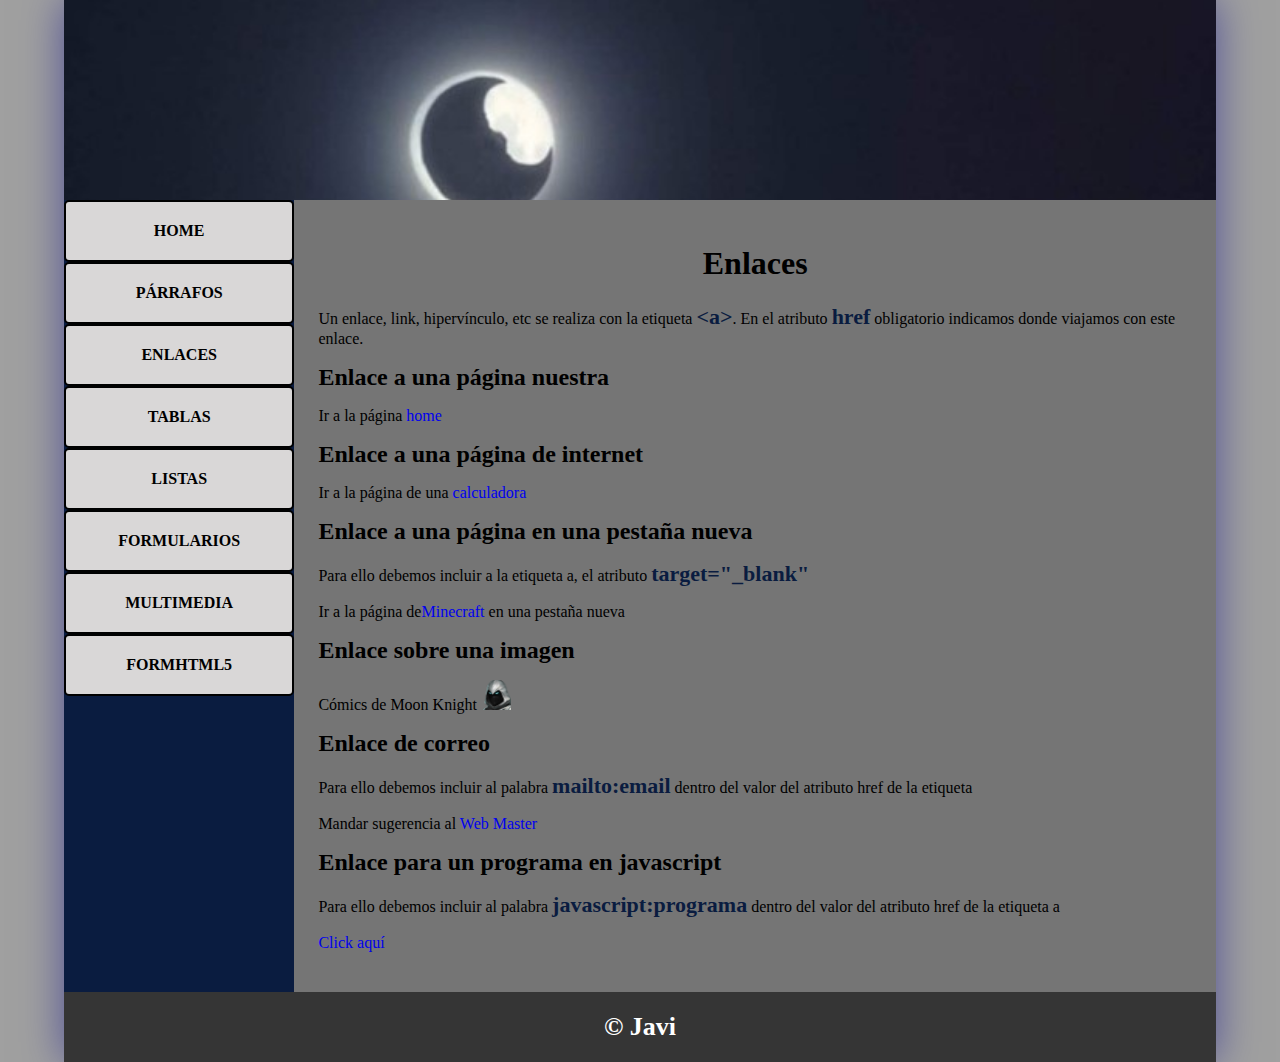
==== enlaces.html @ 4d3cf353 "casiterminada" ====
<!DOCTYPE html>
<html lang="en">

<head>
    <meta charset="UTF-8">
    <meta http-equiv="X-UA-Compatible" content="IE=edge">
    <meta name="viewport" content="width=device-width, initial-scale=1.0">
    <title>Longaniza</title>
    <link rel="stylesheet" href="css/style.css">
</head>

<body>
    <div class="container">
        <header></header>
        <div id="principal">
            <nav>
                <ul>
                    <a href="index.html">
                        <li>HOME</li>
                    </a>
                    <a href="parrafos.html">
                        <li>PÁRRAFOS</li>
                    </a>
                    <a href="enlaces.html">
                        <li>ENLACES</li>
                    </a>
                    <a href="tablas.html">
                        <li>TABLAS</li>
                    </a>
                    <a href="listas.html">
                        <li>LISTAS</li>
                    </a>
                    <a href="formularios.html">
                        <li>FORMULARIOS</li>
                    </a>
                    <a href="multimedia.html">
                        <li>MULTIMEDIA</li>
                    </a>
                    <a href="formhtml5.html">
                        <li>FORMHTML5</li>
                    </a>
                </ul>
            </nav>
            <div id="content">
                <div id="enlaces">
                    <h1 class="txt-center">Enlaces</h1>
                
                <p>Un enlace, link, hipervínculo, etc se realiza con la etiqueta <span class="tag">&lt;a&gt;</span>. En
                    el atributo <span class="tag">href</span> obligatorio indicamos donde viajamos con este enlace. </p>
                <h2>Enlace a una página nuestra</h2>
                <p>Ir a la página <a href="index.html">home</a></p>
                <h2>Enlace a una página de internet</h2>
                <p>Ir a la página de una <a href="https://calculadora.name/">calculadora</a></p>
                <h2>Enlace a una página en una pestaña nueva</h2>
                <p>Para ello debemos incluir a la etiqueta a, el atributo <span class="tag">target="_blank"</span> </p>
                <p>Ir a la página de<a href="https://www.minecraft.net/es-es" target="_blank">Minecraft</a> en una
                    pestaña nueva</p>
                <h2>Enlace sobre una imagen</h2>
                <p>Cómics de Moon Knight <a href="https://readcomiconline.li/Comic/Moon-Knight-2021" target="_blank"> <img
                            src="img/mk mff.png" alt="Moon-Knight-2021" width="30"></a></p>
                <h2>Enlace de correo</h2>
                <p>Para ello debemos incluir al palabra <span class="tag">mailto:email</span> dentro del valor del
                    atributo href de la etiqueta</p>
                <p>Mandar sugerencia al <a href="mailto:TuAbuelaRobaEmpanadas69@gmail.com">Web Master</a></p>
                <h2>Enlace para un programa en javascript</h2>
                <p>Para ello debemos incluir al palabra <span class="tag">javascript:programa</span> dentro del valor
                    del atributo href de la etiqueta a</p>
                <p> <a href="javascript:alert('It´s over 9000!!!!')">Click aquí</a></p>
                </div>
            </div>
            <div class="cb"></div>
        </div>
        <footer>&copy; Javi </footer>
    </div>
</body>

</html>
---- css/style.css ----
* {
    box-sizing: border-box;
}

body {
    background-color: rgb(160, 160, 160);
    margin: 0;
}

.container {
    background-color: #000000;
    width: 90%;
    margin: 0 auto;
    box-shadow: 0 0 40px rgba(0, 2, 138, 0.507);

}

header {
    background-color: #313131;
    background-image: url(../img/header-mk\ recortao.jpg);
    background-repeat: no-repeat;
    background-size: cover;
    height: 200px;
}

footer {
    background-color: #353535;
    text-align: center;
    font-size: 26px;
    font-weight: bold;
    color: rgb(255, 255, 255);
    padding: 20px;
}

nav {
    width: 20%;
    float: left;
}

#content {
    width: 80%;
    float: right;
    background-color: #757575;
    flex: 1;

}

.cb {
    clear: both;
}

nav ul {
    padding: 0;
    margin: 0;
    list-style-type: none;
}

nav ul li {
    background-color: #D9D7D7;
    color: #000000;
    border: solid 2px rgb(0, 0, 0);
    padding: 20px 0;
    font-weight: bold;
    text-align: center;
    border-radius: 5px;
}

nav ul li:hover {
    background-color: #0D0D0D;
    color: #F1F0F2;
    border-radius: 5px;
    padding: 20px;
}


#principal {
    background-color: #0A1C40;
    display: flex;
}

a {
    text-decoration: none;
}

#home {
    text-align: center;
    padding: 200px 0;
    flex: 1;
}

#parrafos {
    flex: 1;
    padding: 24px;
}

.tag {
    color: #0A1C40;
    font-size: 22px;
    font-weight: bold;
}

.txt-center {
    text-align: center;
}

.txt-azul {
    color: rgb(0, 102, 255);
}

.caja {
    background-color: aquamarine;
    width: 110px;
    height: 70px;
    text-align: center;

}

#enlaces {
    flex: 1;
    padding: 24px;
}

/*    desordenada customizada */
ul.ldc li {
    list-style-type: square;
}

ul.ldc li ul li {
    list-style-type: circle;
}

ul.ldc li ul li ul li {
    list-style-type: disc;
}

/*    ordenada customizada */
ol.loc li {
    list-style-type: upper-alpha;
}

ol.loc li ol li {
    list-style-type: upper-roman;
}

ol.loc li ol li ol li {
    list-style-type: lower-greek;

}

ol.loci {
    list-style-type: upper-roman;
}

ol.loci li ol li {
    list-style-image: url(../img/6estrellaschiquita-removebg-preview.png);
}

ol.loci li ol li ol li {
    list-style-image: url(../img/6estrellaschiquita-removebg-preview.png);
}

.tt {
    color: rgb(106, 255, 68);
    font-size: 30px;
    font-weight: bold;
}

.doom {
    color: #8D2212;
    font-size: 30px;
    font-weight: bold;
}

.bp {
    color: #BC9732;
    font-size: 30px;
    font-weight: bold;
}

dt {
    color: blue;
    font-size: 30px;
    font-weight: bold;
}

table.te th {
    background-color: #0A1C40;
    color: rgb(145, 144, 85);
    font-size: 28px;
}

table.te td {
    color: #0A1C40;
    background-color: rgb(145, 144, 85);
}

table.centered td {
    text-align: center;
}

table.striped tr:nth-child(odd) {
    background-color: rgb(94, 78, 58);
}

table.striped tr:nth-child(even) {
    background-color: rgb(66, 68, 92);
}

.sisi {
    background-color: #FFA264;
}

.prog {
    background-color: #0080FF;
}

.ende {
    background-color: #00B95C;
}

.bdd {
    background-color: #FF8080;
}

.LGSM {
    background-color: #00DF00;
}

.fol {
    background-color: #FFFF64;
}

.ing {
    background-color: #D2D26E;
}

.horario {
    background-color: white;
}

.esp {
    color: #008080;
}

#centro {
    text-align: center;
}

#daw {
    text-align: center;
    font-weight: bold;
    font-style: italic;
    font-size: 20px;
}

table.horario {
    margin: 0 auto;
    font-family: Arial, Helvetica, sans-serif;
}

#hora {
    font-weight: bold;
    text-align: center;
    text-align-last: center;
}
h2{
    margin: 0 auto;
}

#eñe,
.bdd,
.fol,
.ende,
.sisi,
.prog,
.ing,
.LGSM {
    text-align: center;
    font-weight: bold;
}
#formularios{
    margin-left: 1%;
    margin-right: 1%;
}

.negrita {
    font-weight: bolder;
    font-size: 22px;
}

#termcond {
    font-family: Helvetica, Arial, sans-serif;
    font-style: normal;
    font-weight: normal;
    font-size: 12px;
    letter-spacing: normal;
    line-height: normal;
    text-transform: none;
    text-decoration: none;
    text-align: left;
}

#mou {
    width: 99%;
}

#moe {
    width: 49%;
}
.flotacion{
    float: left;
    border-radius: 2px;
    border-color: #0A1C40;
}
.noflotar{
    clear: both;
}
.margin{
    margin:1% 3%;
}
audio{
    display: block;
    margin: 0 20%;
    width: 60%;
}
#formhtml5 form{
    width: 50%;
    margin: 0 auto;
    padding: 20px;
}
#formhtml5 form fieldset legend {
    background-color: rgb(0, 15, 80);
    color: rgb(255, 251, 235);
}
#idrange{
    width: 40px;
    text-align: center;
}
#multimedia video{
padding: 3%;
}
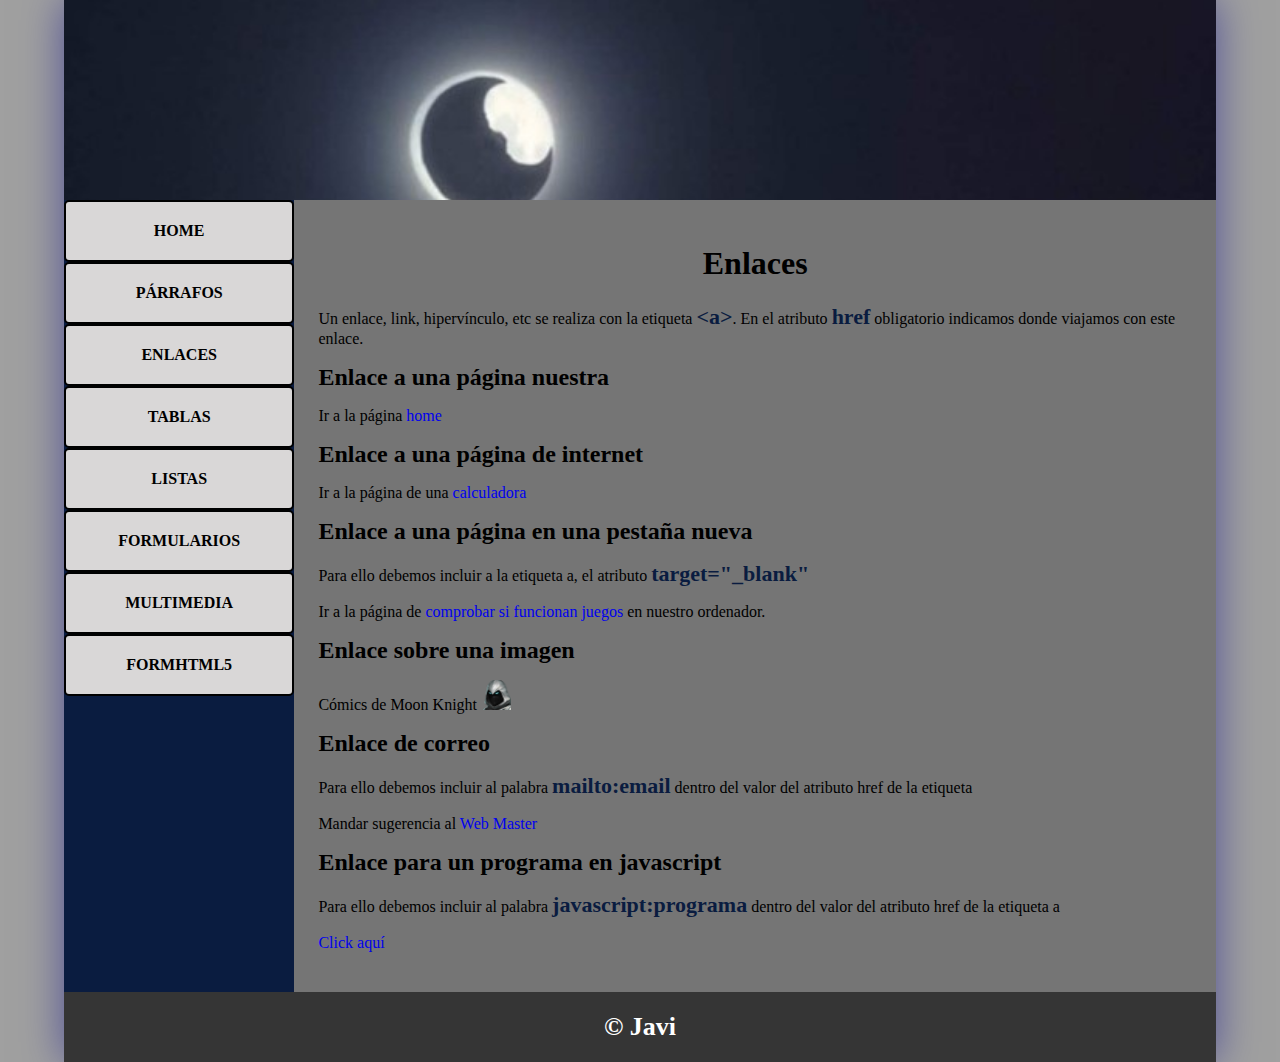
==== commit 8ab7ffbd: "100porcienfinal" ====
--- a/enlaces.html
+++ b/enlaces.html
@@ -53,8 +53,7 @@
                 <p>Ir a la página de una <a href="https://calculadora.name/">calculadora</a></p>
                 <h2>Enlace a una página en una pestaña nueva</h2>
                 <p>Para ello debemos incluir a la etiqueta a, el atributo <span class="tag">target="_blank"</span> </p>
-                <p>Ir a la página de<a href="https://www.minecraft.net/es-es" target="_blank">Minecraft</a> en una
-                    pestaña nueva</p>
+                <p>Ir a la página de <a href="https://www.systemrequirementslab.com/cyri/requirements/minecraft/11356" target="_blank">comprobar si funcionan juegos</a> en nuestro ordenador.</p>
                 <h2>Enlace sobre una imagen</h2>
                 <p>Cómics de Moon Knight <a href="https://readcomiconline.li/Comic/Moon-Knight-2021" target="_blank"> <img
                             src="img/mk mff.png" alt="Moon-Knight-2021" width="30"></a></p>
--- a/css/style.css
+++ b/css/style.css
@@ -101,6 +101,12 @@
 
 .txt-center {
     text-align: center;
+}
+#tablas{
+    padding: 24px;  
+}
+#listas{
+    padding: 24px;
 }
 
 .txt-azul {
